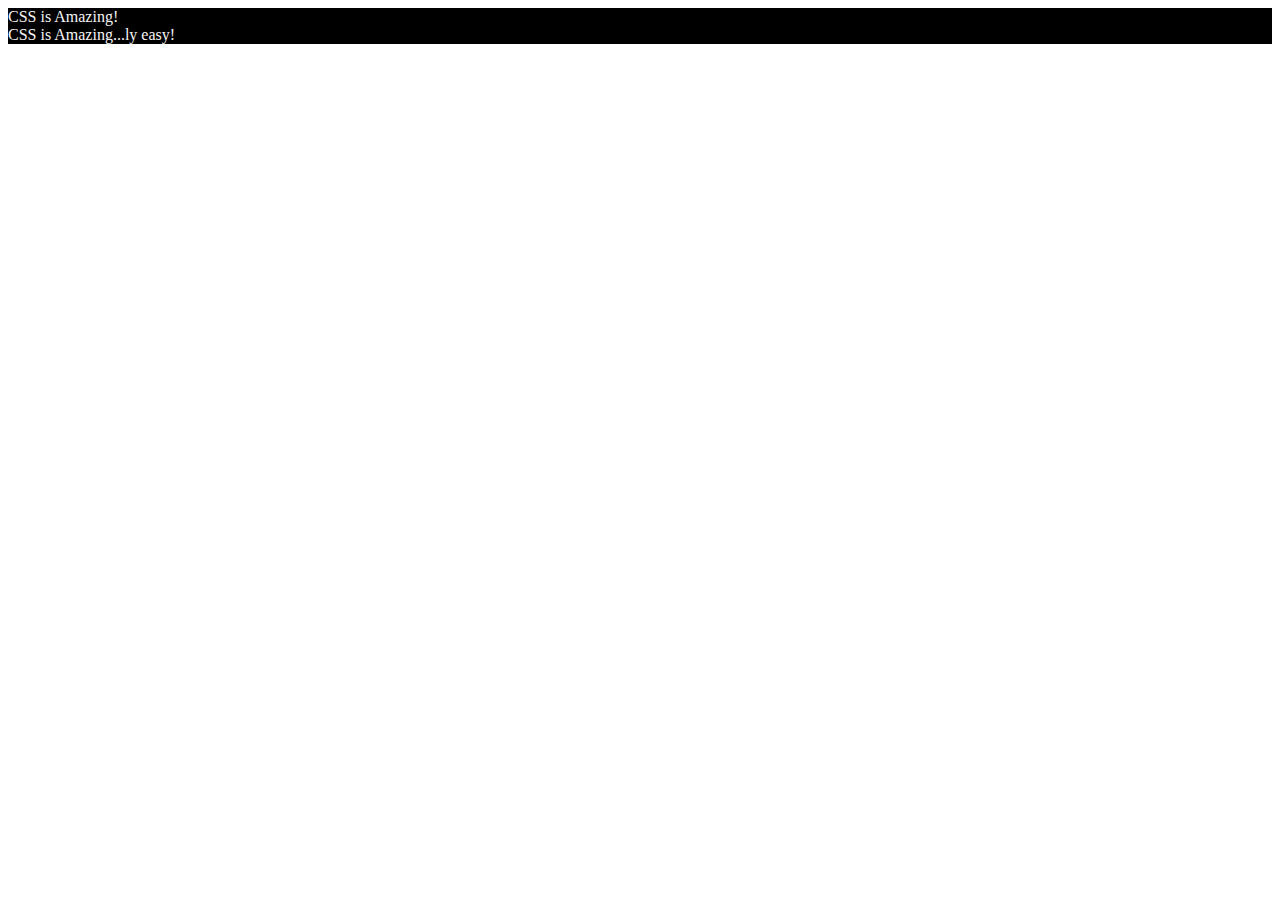
==== cssInHead.html @ 9e877e38 "Tried css in the heading" ====
<!DOCTYPE html>
<html lang="en">
<head>
  <title>CSS in Head</title>
  <style>
    div  {
      background-color: black;
      color: whitesmoke;
    }
  </style>
</head>
<body>
  <div>CSS is Amazing!</div>
  <div>CSS is Amazing...ly easy!</div>
</body>
</html>
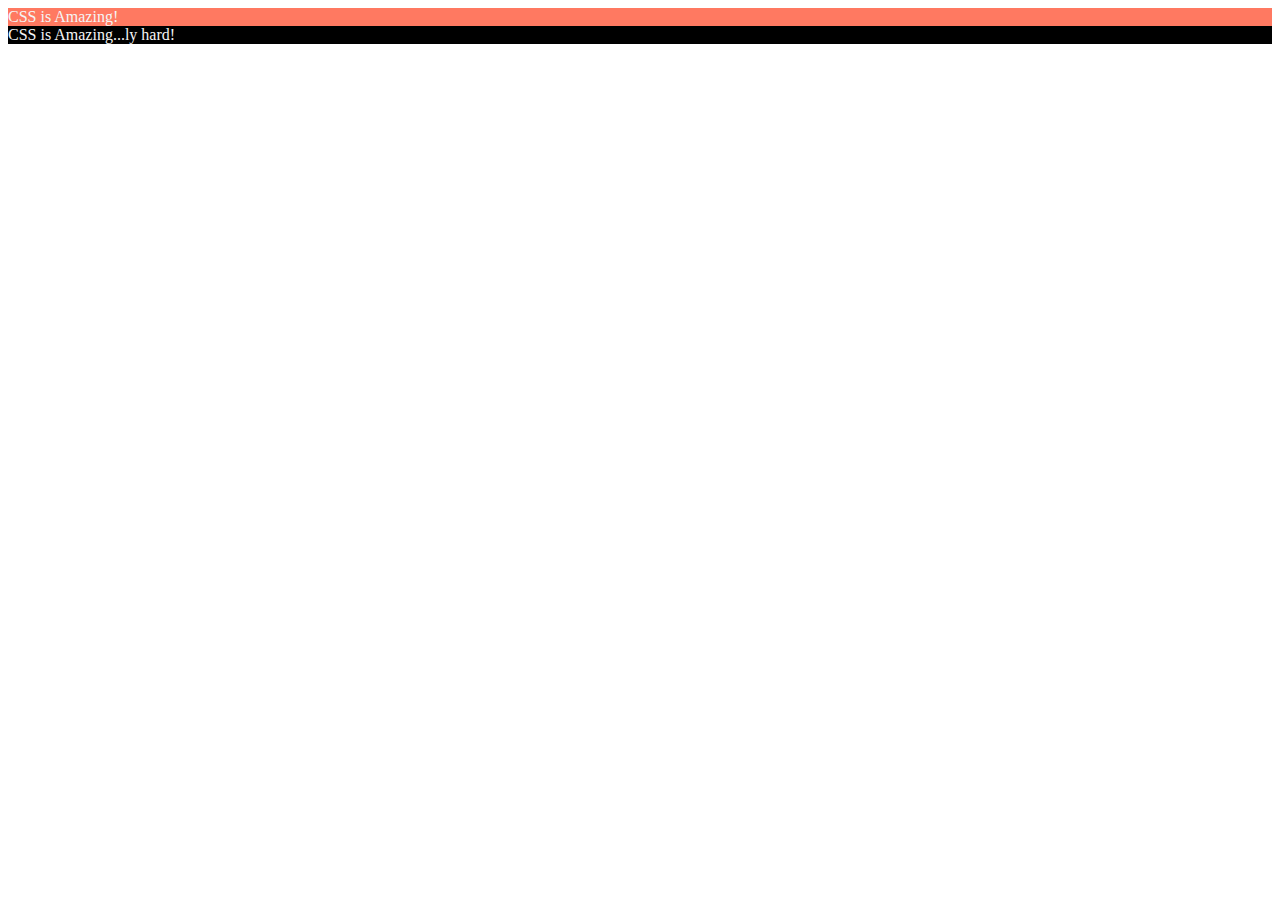
==== commit dc83d743: "Added different div selectors" ====
--- a/cssInHead.html
+++ b/cssInHead.html
@@ -3,14 +3,18 @@
 <head>
   <title>CSS in Head</title>
   <style>
-    div  {
-      background-color: black;
-      color: whitesmoke;
-    }
+    div.negative  {
+  background-color: black;
+  color: whitesmoke;
+}
+div.positive  {
+  background-color: #ff7961;
+  color: whitesmoke;
+}
   </style>
 </head>
 <body>
-  <div>CSS is Amazing!</div>
-  <div>CSS is Amazing...ly easy!</div>
+    <div class="positive">CSS is Amazing!</div>
+    <div class="negative">CSS is Amazing...ly hard!</div=class>
 </body>
 </html>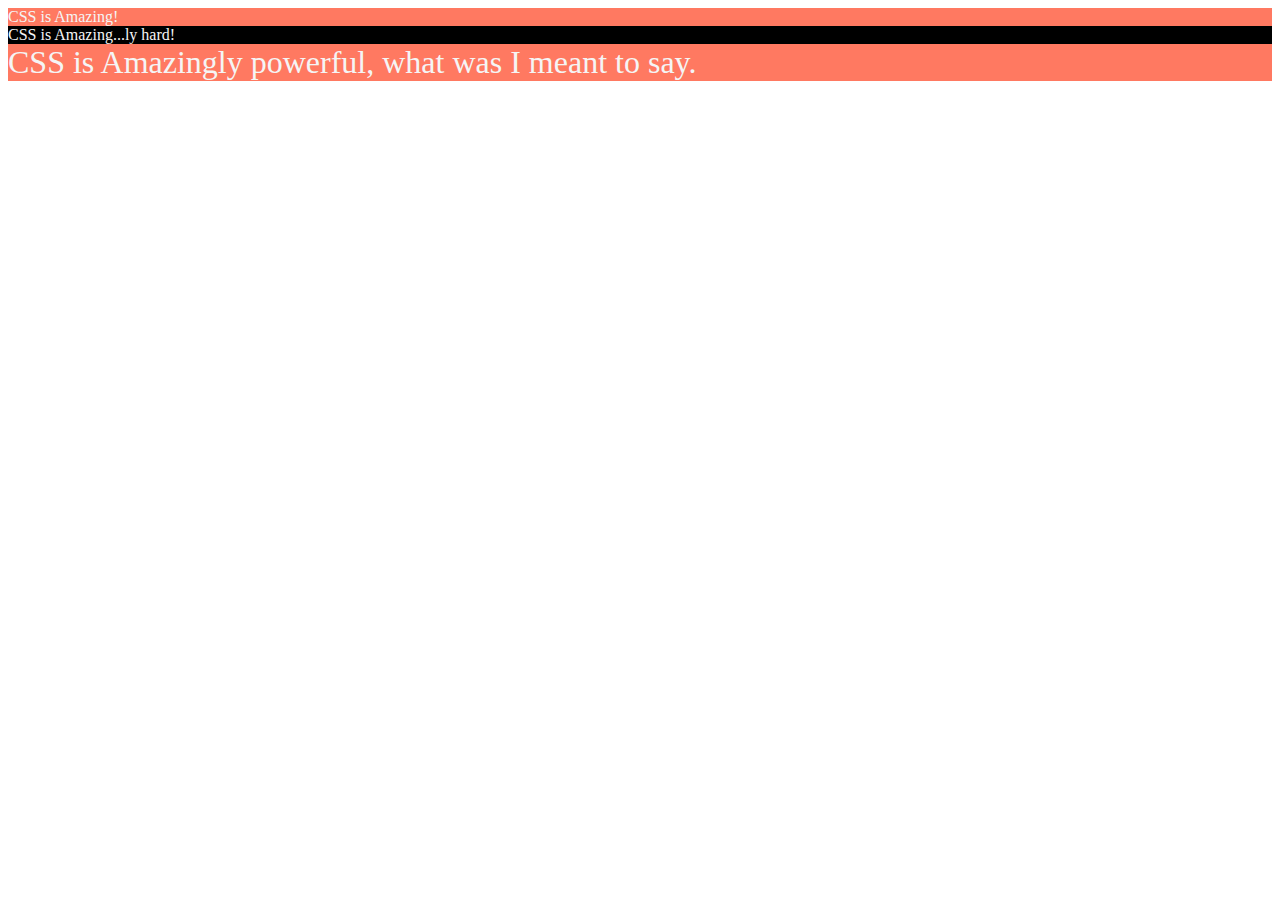
==== commit 84ce0b48: "made selectors generic, added huge selector" ====
--- a/cssInHead.html
+++ b/cssInHead.html
@@ -3,18 +3,22 @@
 <head>
   <title>CSS in Head</title>
   <style>
-    div.negative  {
+.negative  {
   background-color: black;
   color: whitesmoke;
 }
-div.positive  {
+.positive  {
   background-color: #ff7961;
   color: whitesmoke;
+}
+.huge {
+  font-size: xx-large;
 }
   </style>
 </head>
 <body>
     <div class="positive">CSS is Amazing!</div>
     <div class="negative">CSS is Amazing...ly hard!</div=class>
+    <div class="positive huge">CSS is Amazingly powerful, what was I meant to say.</div=class>
 </body>
 </html>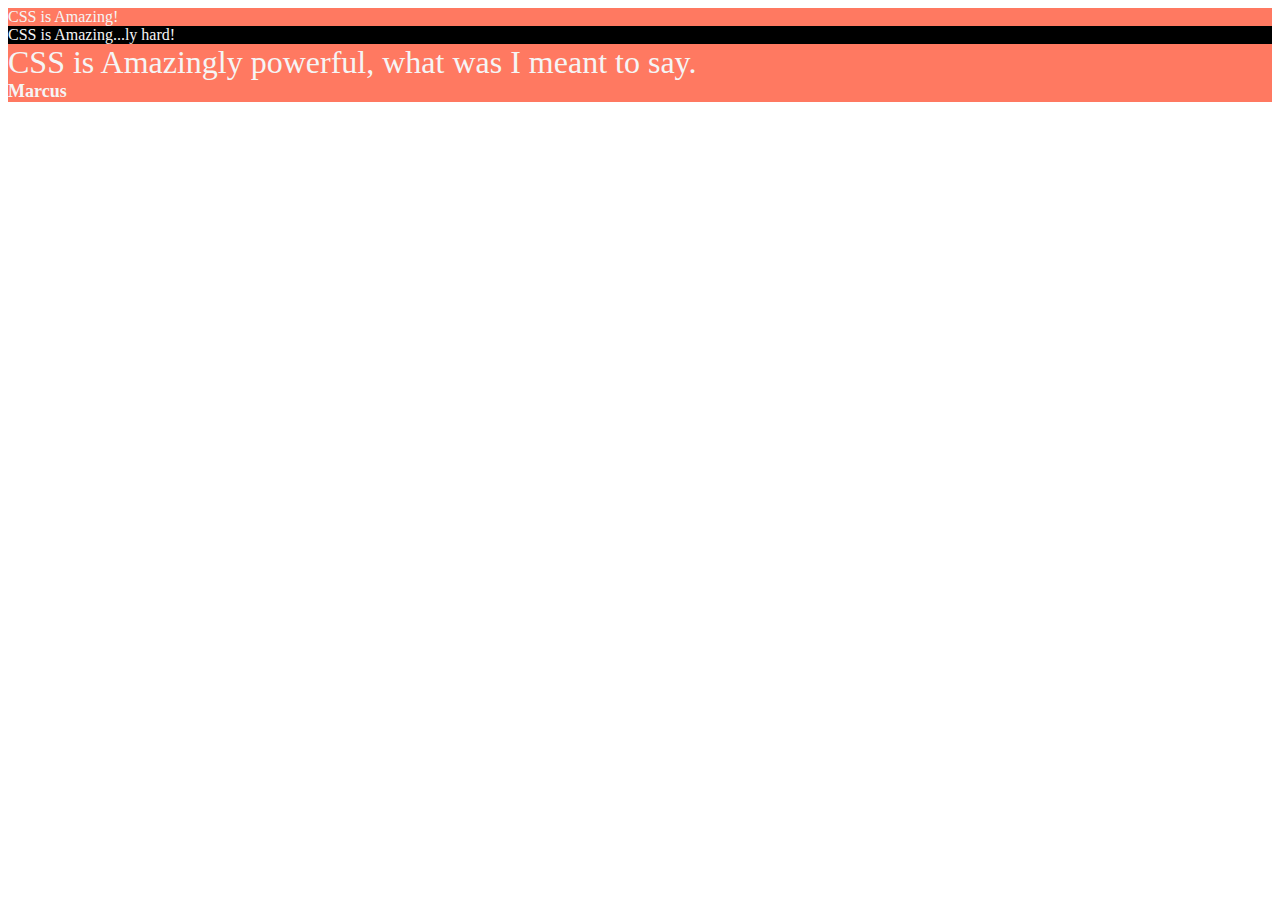
==== commit ba81c4fb: "added css style sheet and html file to use the sheet" ====
--- a/cssInHead.html
+++ b/cssInHead.html
@@ -14,11 +14,16 @@
 .huge {
   font-size: xx-large;
 }
+#firstName{
+  font-weight:bold;
+  font-size: large;
+}
   </style>
 </head>
 <body>
     <div class="positive">CSS is Amazing!</div>
     <div class="negative">CSS is Amazing...ly hard!</div=class>
     <div class="positive huge">CSS is Amazingly powerful, what was I meant to say.</div=class>
+    <div id="firstName">Marcus</div>
 </body>
 </html>